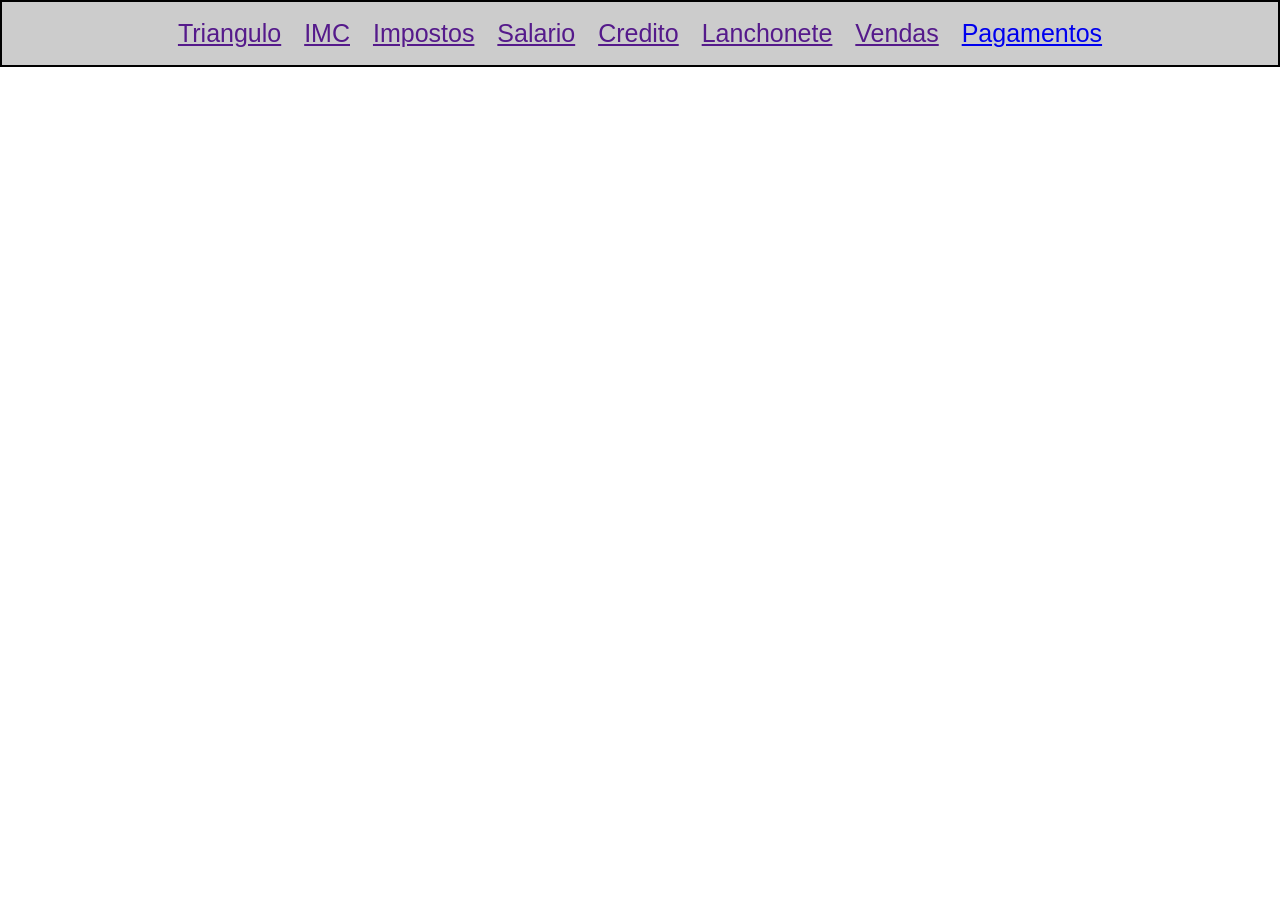
==== index.html @ 69e9fe93 "init" ====
<!DOCTYPE html>
<html lang="en">
<head>
    <meta charset="UTF-8">
    <title>Document</title>
    <link rel="stylesheet" href="css/style.css">
</head>
<body>
    <header>
        <a href="">Triangulo</a>
        <a href="">IMC</a>
        <a href="">Impostos</a>
        <a href="">Salario</a>
        <a href="">Credito</a>
        <a href="">Lanchonete</a>
        <a href="">Vendas</a>
        <a href="pagamentos.html">Pagamentos</a>
    </header>


</body>
</html>
---- css/style.css ----
* {
    box-sizing: border-box;
    margin: 0 auto;
    font-family: arial;
    font-size: 25px;
}

.container {
    width: 100%;
    max-width: 1200px;
}

header { 
    text-align: center;
    padding: 17px 10px;
    border: 2px solid black;
    background-color: #ccc;
}

header > a {
    padding: 14px 8px;
}
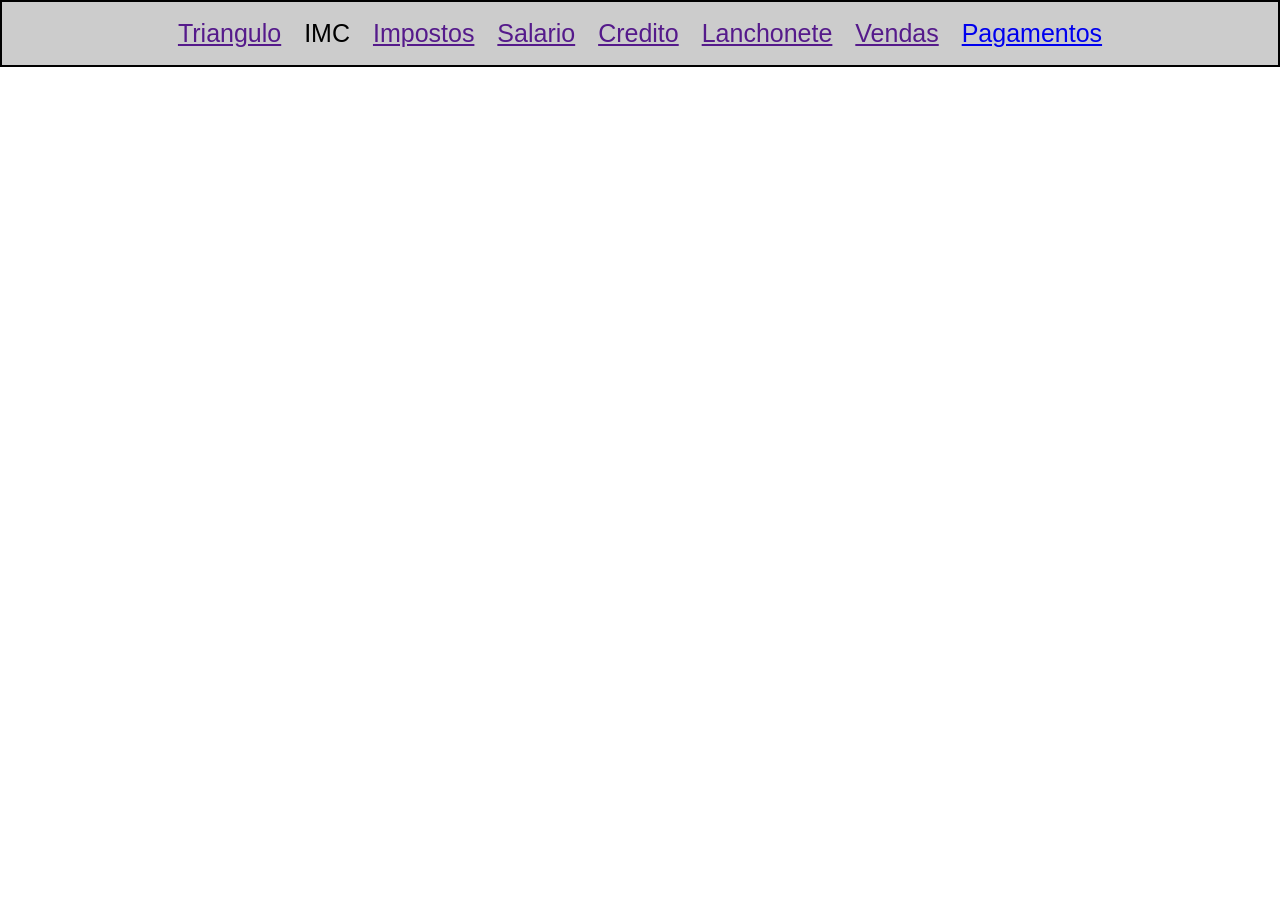
==== commit d5676aa4: "ajustes nas paginas IMC e principais" ====
--- a/index.html
+++ b/index.html
@@ -8,7 +8,7 @@
 <body>
     <header>
         <a href="">Triangulo</a>
-        <a href="">IMC</a>
+        <a onclick="carregarPagina('IMC.html')">IMC</a>
         <a href="">Impostos</a>
         <a href="">Salario</a>
         <a href="">Credito</a>
@@ -17,6 +17,7 @@
         <a href="pagamentos.html">Pagamentos</a>
     </header>
 
-
+    <div id="app"></div>
 </body>
+    <script src="js/script.js"></script>
 </html>
--- a/css/style.css
+++ b/css/style.css
@@ -19,4 +19,5 @@
 
 header > a {
     padding: 14px 8px;
+    cursor: pointer;
 }
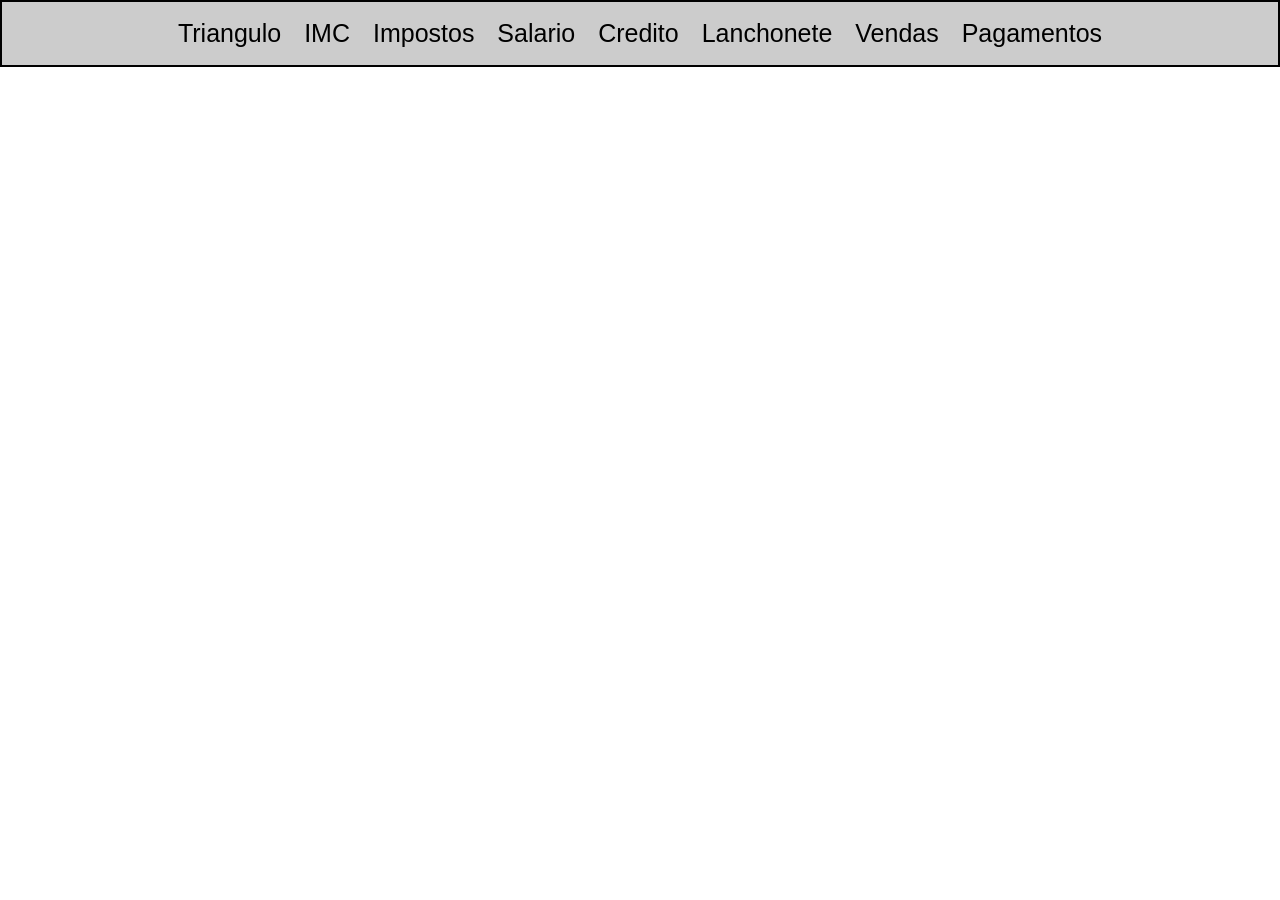
==== commit af61f958: "fix: alterado estrutura do projeto e criado outras paginas" ====
--- a/index.html
+++ b/index.html
@@ -7,14 +7,14 @@
 </head>
 <body>
     <header>
-        <a href="">Triangulo</a>
-        <a onclick="carregarPagina('IMC.html')">IMC</a>
-        <a href="">Impostos</a>
-        <a href="">Salario</a>
-        <a href="">Credito</a>
-        <a href="">Lanchonete</a>
-        <a href="">Vendas</a>
-        <a href="pagamentos.html">Pagamentos</a>
+        <a onclick="">Triangulo</a>
+        <a onclick="carregarPagina('pages/imc.html')">IMC</a>
+        <a onclick="">Impostos</a>
+        <a onclick="">Salario</a>
+        <a onclick="">Credito</a>
+        <a onclick="">Lanchonete</a>
+        <a onclick="">Vendas</a>
+        <a onclick="">Pagamentos</a>
     </header>
 
     <div id="app"></div>
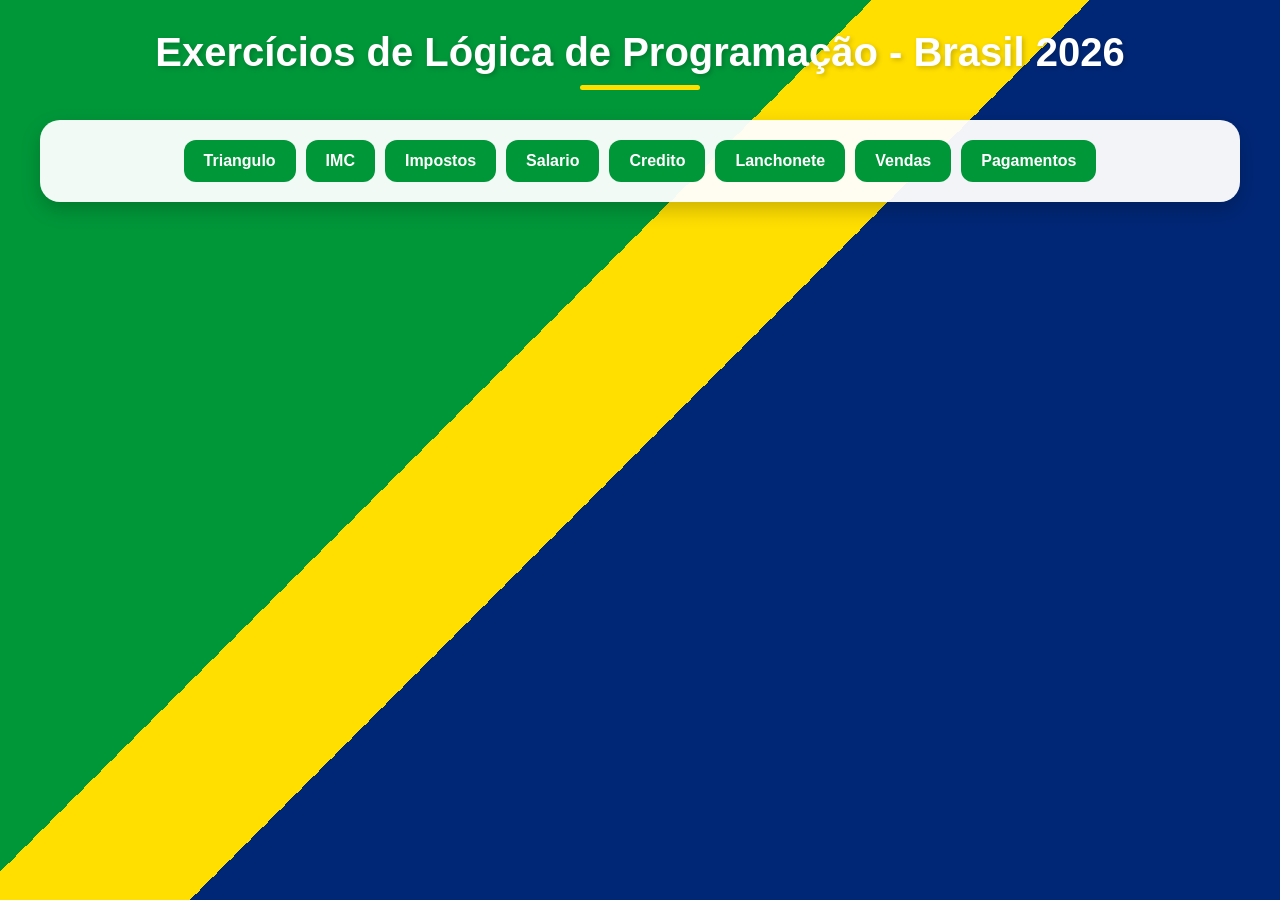
==== commit 60dcbcd8: "CSS APLICADO" ====
--- a/index.html
+++ b/index.html
@@ -1,23 +1,30 @@
 <!DOCTYPE html>
 <html lang="en">
+
 <head>
     <meta charset="UTF-8">
     <title>Document</title>
     <link rel="stylesheet" href="css/style.css">
 </head>
+
 <body>
+
+    <h1 class="titulo-principal">
+        Exercícios de Lógica de Programação - Brasil 2026
+    </h1>
     <header>
-        <a onclick="">Triangulo</a>
+        <a onclick="carregarPagina('pages/triangulo.html')">Triangulo</a>
         <a onclick="carregarPagina('pages/imc.html')">IMC</a>
-        <a onclick="">Impostos</a>
-        <a onclick="">Salario</a>
-        <a onclick="">Credito</a>
-        <a onclick="">Lanchonete</a>
-        <a onclick="">Vendas</a>
-        <a onclick="">Pagamentos</a>
+        <a onclick="carregarPagina('pages/Imposto.html')">Impostos</a>
+        <a onclick="carregarPagina('pages/salario.html')">Salario</a>
+        <a onclick="carregarPagina('pages/credito.html')">Credito</a>
+        <a onclick="carregarPagina('pages/lanchonete.html')">Lanchonete</a>
+        <a onclick="carregarPagina('pages/vendas.html')">Vendas</a>
+        <a onclick="carregarPagina('pages/pagamento.html')">Pagamentos</a>
     </header>
 
     <div id="app"></div>
 </body>
-    <script src="js/script.js"></script>
+<script src="js/script.js"></script>
+
 </html>
--- a/css/style.css
+++ b/css/style.css
@@ -1,23 +1,317 @@
+/* =========================
+   TEMA BRASIL - COPA DO MUNDO
+========================= */
+
+@keyframes surgir{
+
+    from{
+        opacity:0;
+        transform:translateY(25px);
+    }
+
+    to{
+        opacity:1;
+        transform:translateY(0);
+    }
+}
+
 * {
+    margin: 0;
+    padding: 0;
     box-sizing: border-box;
-    margin: 0 auto;
-    font-family: arial;
-    font-size: 25px;
-}
-
-.container {
+}
+
+@keyframes flutuar{
+
+    0%{
+        transform:translateY(0);
+    }
+
+    50%{
+        transform:translateY(-5px);
+    }
+
+    100%{
+        transform:translateY(0);
+    }
+}
+
+body{
+
+    font-family:Arial, Helvetica, sans-serif;
+
+    min-height:100vh;
+
+    background:
+    linear-gradient(
+        135deg,
+        #009739 0%,
+        #009739 40%,
+        #ffdf00 40%,
+        #ffdf00 50%,
+        #002776 50%,
+        #002776 100%
+    );
+
+    background-attachment:fixed;
+
+    padding:30px;
+
+    overflow-x:hidden;
+}
+
+.grupo-campos{
+
+    display:flex;
+
+    gap:15px;
+}
+
+/* =========================
+   MENU SUPERIOR
+========================= */
+
+header {
+    max-width: 1200px;
+    margin: 0 auto 30px auto;
+
+    display: flex;
+    flex-wrap: wrap;
+    justify-content: center;
+    gap: 10px;
+
+    padding: 20px;
+
+    background: rgba(255,255,255,0.95);
+    border-radius: 20px;
+
+    box-shadow: 0 8px 20px rgba(0,0,0,0.2);
+}
+
+header{
+
+    animation:
+    surgir .8s ease,
+    flutuar 4s ease-in-out infinite;
+}
+
+header a {
+    text-decoration: none;
+    cursor: pointer;
+
+    padding: 12px 20px;
+
+    border-radius: 12px;
+
+    background: #009739;
+    color: white;
+
+    font-weight: bold;
+
+    transition: 0.3s;
+}
+
+header a:hover {
+    background: #002776;
+    transform: translateY(-3px);
+}
+
+/* =========================
+   CONTAINER PRINCIPAL
+========================= */
+
+.container{
+
+    max-width:1200px;
+
+    margin:0 auto;
+
+    background:rgba(255,255,255,.96);
+
+    border-radius:25px;
+
+    padding:35px;
+
+    box-shadow:
+    0 15px 35px rgba(0,0,0,.25);
+
+    animation:surgir .8s ease;
+}
+
+/* =========================
+   TÍTULOS
+========================= */
+
+h1{
+
+    color:#ffffff;
+
+    text-align:center;
+
+    font-size:2.5rem;
+
+    margin-bottom:30px;
+
+    text-shadow:
+    2px 2px 5px rgba(0,0,0,.2);
+}
+
+h1::after{
+
+    content:"";
+
+    width:120px;
+
+    height:5px;
+
+    background:#ffdf00;
+
+    display:block;
+
+    margin:10px auto;
+
+    border-radius:20px;
+}
+
+h2,
+h3,
+h4,
+h5 {
+    margin-top: 15px;
+    color: #002776;
+}
+
+/* =========================
+   FORMULÁRIOS
+========================= */
+
+label {
+    display: block;
+    margin-bottom: 8px;
+    font-weight: bold;
+    color: #009739;
+}
+
+input,
+select {
     width: 100%;
-    max-width: 1200px;
-}
-
-header { 
-    text-align: center;
-    padding: 17px 10px;
-    border: 2px solid black;
-    background-color: #ccc;
-}
-
-header > a {
-    padding: 14px 8px;
-    cursor: pointer;
+    max-width: 500px;
+
+    padding: 12px;
+
+    margin-bottom: 15px;
+
+    border: 2px solid #009739;
+    border-radius: 10px;
+
+    font-size: 16px;
+}
+
+input:focus,
+select:focus {
+    outline: none;
+    border-color: #002776;
+}
+
+/* =========================
+   BOTÕES
+========================= */
+
+button{
+
+    background:#ffdf00;
+
+    color:#002776;
+
+    border:none;
+
+    padding:15px 30px;
+
+    border-radius:14px;
+
+    font-weight:bold;
+
+    cursor:pointer;
+
+    transition:.3s;
+
+    box-shadow:
+    0 5px 15px rgba(0,0,0,.2);
+}
+
+button:hover{
+
+    background:#009739;
+
+    color:white;
+
+    transform:
+    translateY(-3px)
+    scale(1.05);
+
+    box-shadow:
+    0 10px 25px rgba(0,0,0,.3);
+}
+
+/* =========================
+   RESULTADOS
+========================= */
+
+#ResultadoTriangulo,
+#ResultadoIMC,
+#ResultadoImposto,
+#ResultadoSalario,
+#ResultadoCredito,
+#ResultadoLanchonete,
+#ResultadoVenda,
+#ResultadoPagamento,
+
+#ResultadoTriangulo h3,
+#ResultadoImposto h3,
+#ResultadoSalario h3,
+#ResultadoVenda h3,
+
+/* =========================
+   TEXTOS
+========================= */
+
+p {
+    margin-top: 10px;
+    line-height: 1.6;
+}
+
+hr {
+    margin: 25px 0;
+    border: none;
+    height: 2px;
+    background: #009739;
+}
+
+/* =========================
+   RESPONSIVO
+========================= */
+
+@media (max-width: 768px) {
+
+    body {
+        padding: 15px;
+    }
+
+    .container {
+        padding: 20px;
+    }
+
+    header {
+        flex-direction: column;
+    }
+
+    header a {
+        width: 100%;
+        text-align: center;
+    }
+
+    input,
+    select {
+        width: 100%;
+    }
 }
